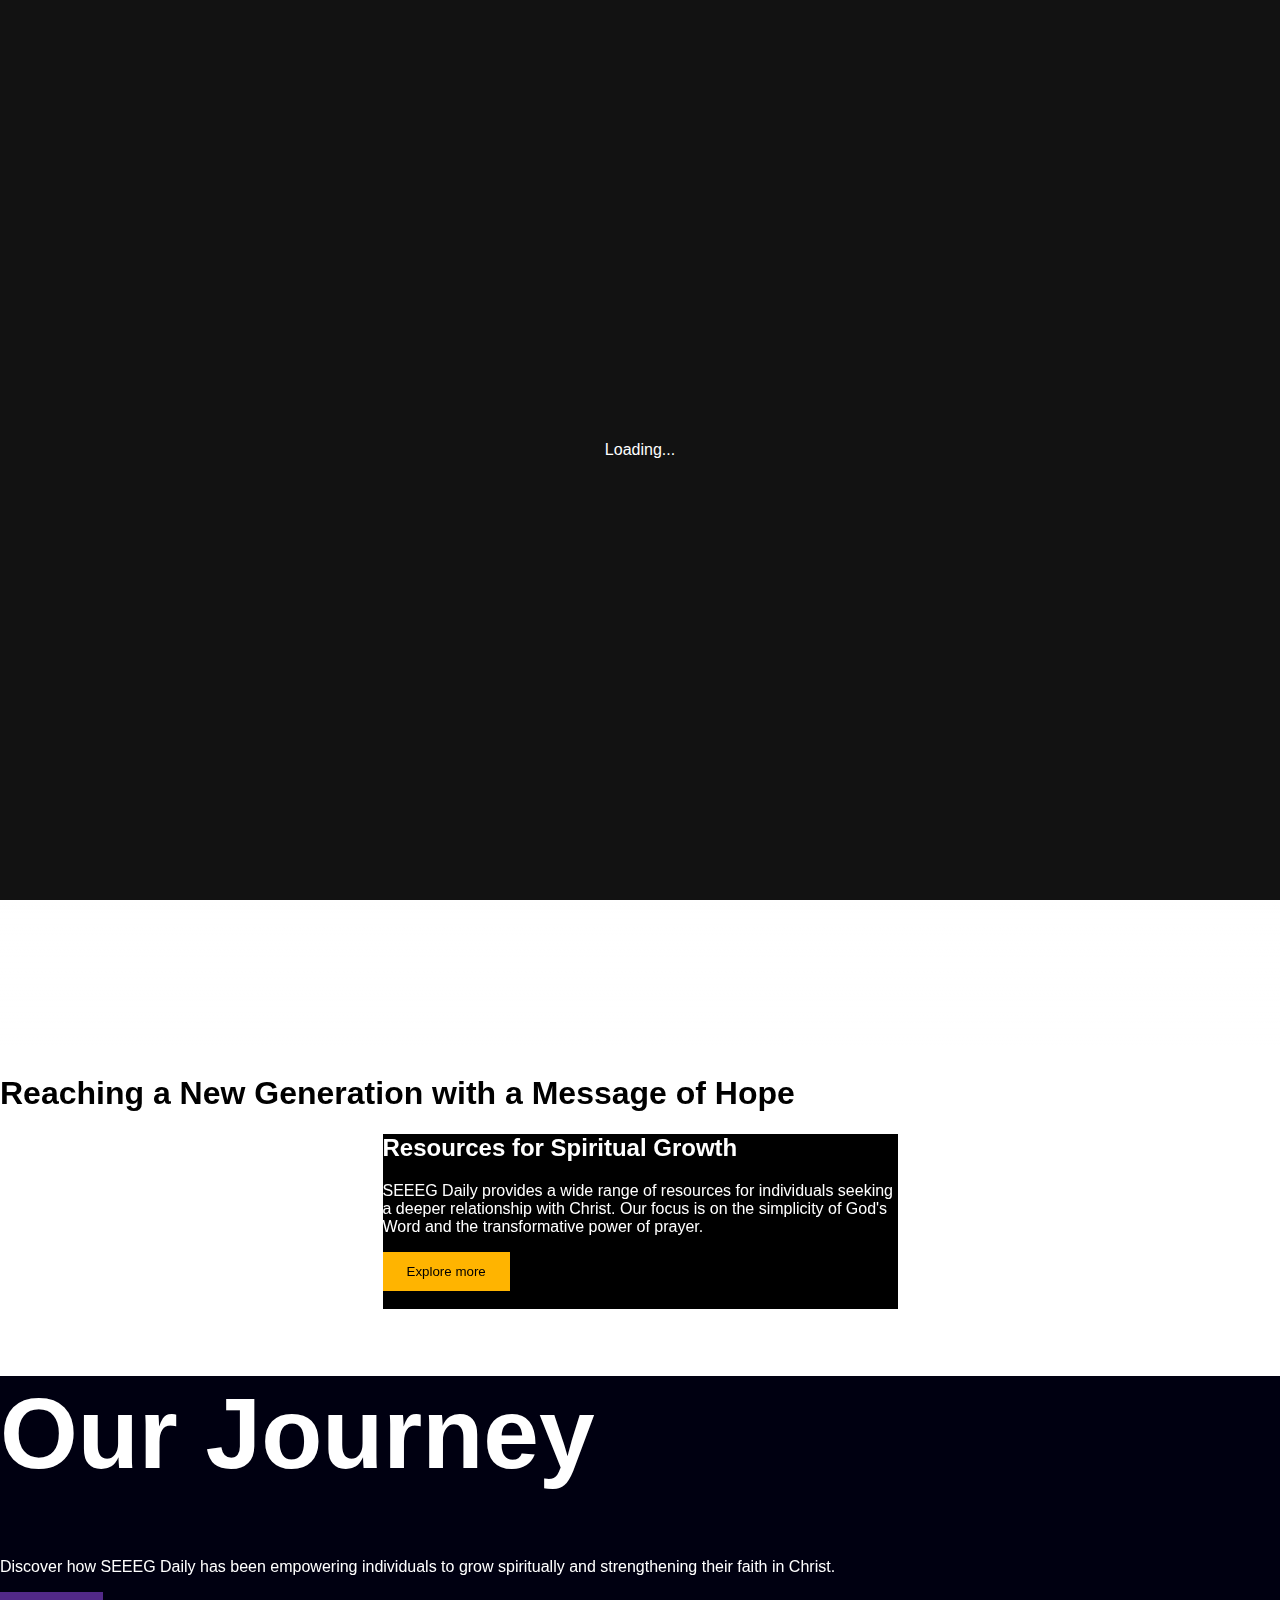
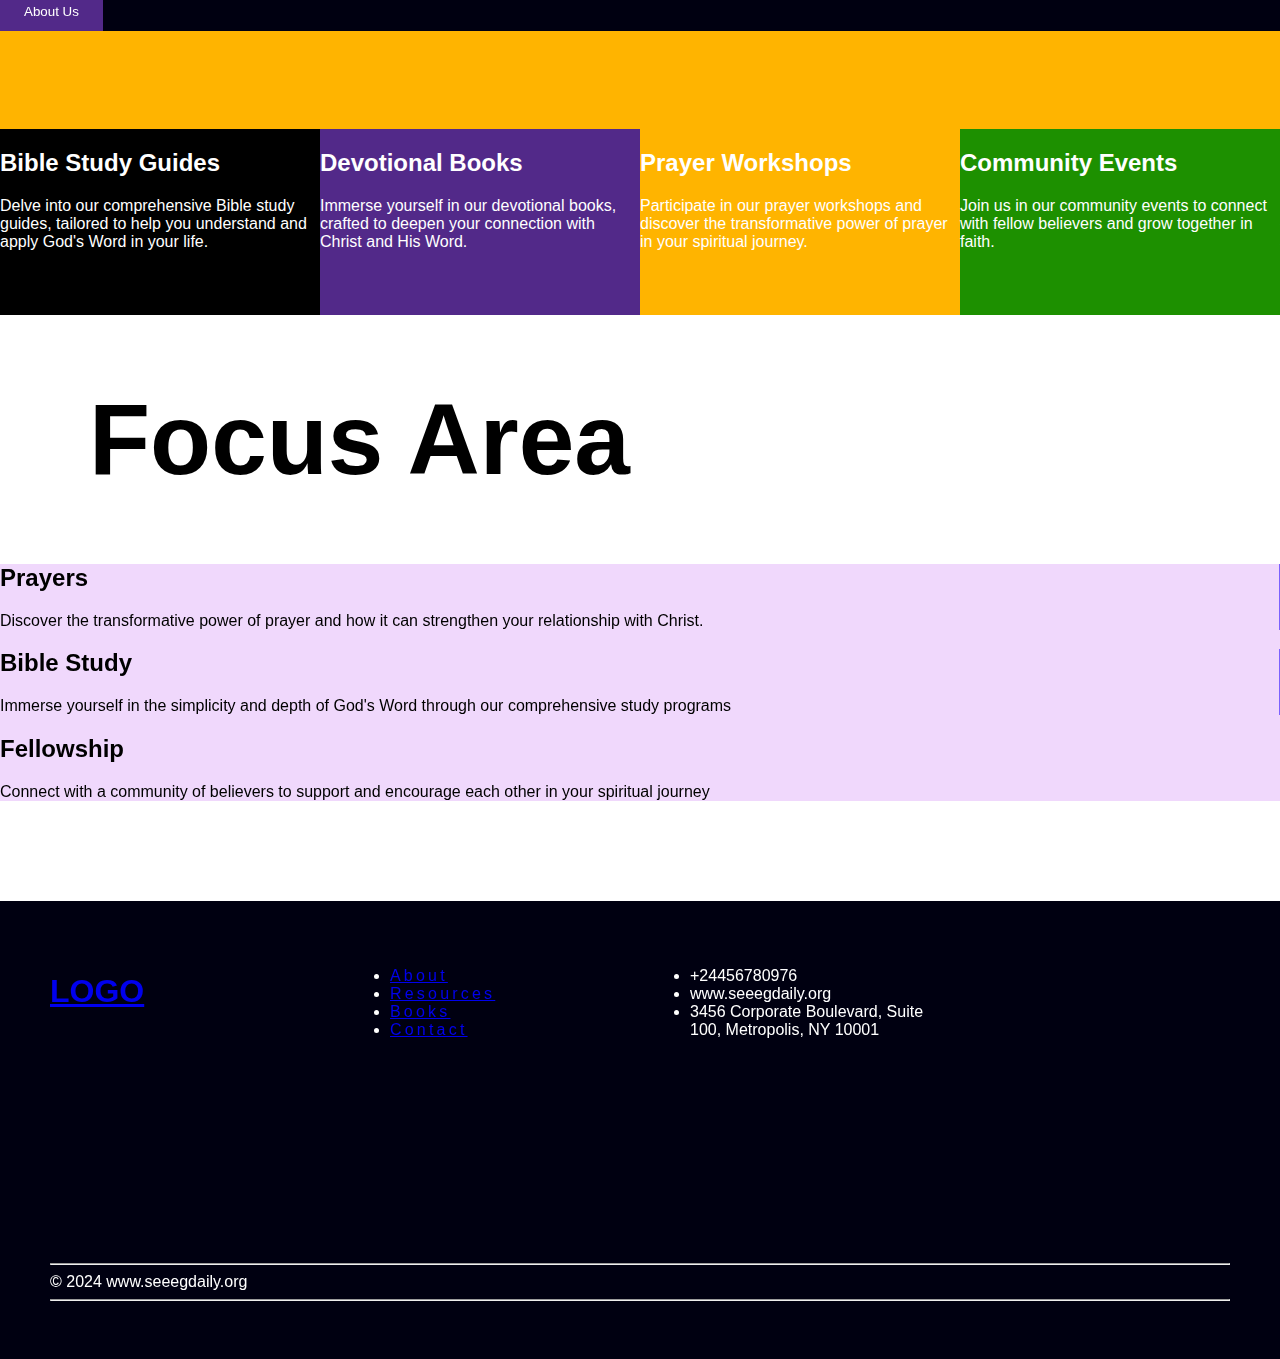
==== index.html @ 06de7dcd "first-commit" ====
<!doctype html>
<html class="no-js" lang="en">

<head>
  <title>Home</title>
  <!-- Required meta tags -->
  <meta charset="utf-8" />
  <meta name="viewport" content="width=device-width, initial-scale=1, shrink-to-fit=no" />
  <!-- fonts -->
  <link rel="preconnect" href="https://fonts.googleapis.com">
  <link rel="preconnect" href="https://fonts.gstatic.com" crossorigin>
  <link href="https://fonts.googleapis.com/css2?family=Work+Sans:ital,wght@0,100..900;1,100..900&display=swap"
    rel="stylesheet">

  <link rel="stylesheet" href="https://cdnjs.cloudflare.com/ajax/libs/font-awesome/6.7.1/css/all.min.css"
    integrity="sha512-5Hs3dF2AEPkpNAR7UiOHba+lRSJNeM2ECkwxUIxC1Q/FLycGTbNapWXB4tP889k5T5Ju8fs4b1P5z/iB4nMfSQ=="
    crossorigin="anonymous" referrerpolicy="no-referrer" />

  <!-- Bootstrap CSS v5.2.1 -->
  <link href="https://cdn.jsdelivr.net/npm/bootstrap@5.3.2/dist/css/bootstrap.min.css" rel="stylesheet"
    integrity="sha384-T3c6CoIi6uLrA9TneNEoa7RxnatzjcDSCmG1MXxSR1GAsXEV/Dwwykc2MPK8M2HN" crossorigin="anonymous" />

  <!--cdncss link-->
  <link rel="stylesheet" href="https://cdn.jsdelivr.net/npm/swiper@9/swiper-bundle.min.css" />
  <link rel="stylesheet" href="https://cdn.jsdelivr.net/npm/swiper@11/swiper-bundle.min.css" />
  <link rel="stylesheet" href="css/lightbox.min.css">
  <!--style sheet-->
  <link rel="stylesheet" href="css/style.css">
</head>

<body>
  <svg class="d-none">
    <symbol id="menu" viewBox="0 0 24 24">
      <path fill="black"
        d="M4 6a1 1 0 0 1 1-1h14a1 1 0 1 1 0 2H5a1 1 0 0 1-1-1m0 12a1 1 0 0 1 1-1h14a1 1 0 1 1 0 2H5a1 1 0 0 1-1-1m7-7a1 1 0 1 0 0 2h8a1 1 0 1 0 0-2z" />
    </symbol>
    <symbol id="facebook" viewBox="0 0 24 24">
      <path fill="currentColor"
        d="M15.12 5.32H17V2.14A26.11 26.11 0 0 0 14.26 2c-2.72 0-4.58 1.66-4.58 4.7v2.62H6.61v3.56h3.07V22h3.68v-9.12h3.06l.46-3.56h-3.52V7.05c0-1.05.28-1.73 1.76-1.73" />
    </symbol>
    <symbol id="twitter" viewBox="0 0 24 24">
      <path fill="currentColor"
        d="M22.991 3.95a1 1 0 0 0-1.51-.86a7.48 7.48 0 0 1-1.874.794a5.152 5.152 0 0 0-3.374-1.242a5.232 5.232 0 0 0-5.223 5.063a11.032 11.032 0 0 1-6.814-3.924a1.012 1.012 0 0 0-.857-.365a.999.999 0 0 0-.785.5a5.276 5.276 0 0 0-.242 4.769l-.002.001a1.041 1.041 0 0 0-.496.89a3.042 3.042 0 0 0 .027.439a5.185 5.185 0 0 0 1.568 3.312a.998.998 0 0 0-.066.77a5.204 5.204 0 0 0 2.362 2.922a7.465 7.465 0 0 1-3.59.448A1 1 0 0 0 1.45 19.3a12.942 12.942 0 0 0 7.01 2.061a12.788 12.788 0 0 0 12.465-9.363a12.822 12.822 0 0 0 .535-3.646l-.001-.2a5.77 5.77 0 0 0 1.532-4.202m-3.306 3.212a.995.995 0 0 0-.234.702c.01.165.009.331.009.488a10.824 10.824 0 0 1-.454 3.08a10.685 10.685 0 0 1-10.546 7.93a10.938 10.938 0 0 1-2.55-.301a9.48 9.48 0 0 0 2.942-1.564a1 1 0 0 0-.602-1.786a3.208 3.208 0 0 1-2.214-.935q.224-.042.445-.105a1 1 0 0 0-.08-1.943a3.198 3.198 0 0 1-2.25-1.726a5.3 5.3 0 0 0 .545.046a1.02 1.02 0 0 0 .984-.696a1 1 0 0 0-.4-1.137a3.196 3.196 0 0 1-1.425-2.673c0-.066.002-.133.006-.198a13.014 13.014 0 0 0 8.21 3.48a1.02 1.02 0 0 0 .817-.36a1 1 0 0 0 .206-.867a3.157 3.157 0 0 1-.087-.729a3.23 3.23 0 0 1 3.226-3.226a3.184 3.184 0 0 1 2.345 1.02a.993.993 0 0 0 .921.298a9.27 9.27 0 0 0 1.212-.322a6.681 6.681 0 0 1-1.026 1.524" />
    </symbol>
  </svg>
  <!-- PRELOADER -->
  <div id="preloader">
    <div id="loader" class="spinner spinner-border" role="status">
        <span class="sr-only">Loading...</span>
    </div>
</div>
  <main class="main-landing">
    <video id="background-video" autoplay loop muted>
      <source src="./video/video.mp4" type="video/mp4">
      <!-- Add fallback for browsers that don't support video -->
      Your browser does not support the video tag.
    </video>
    <header id="top" class="">
      <nav class="fixed-top">
        <div class="container-fluid">
          <button class="navbar-toggler border-0 d-lg-none d-block bg-white rounded-3 p-1" type="button" data-bs-toggle="offcanvas"
            data-bs-target="#offcanvasNavbar" aria-controls="offcanvasNavbar">
            <span class="navabar-toggler-icon">
              <svg class="text-primary menu" width="32" height="32">
                <use xlink:href="#menu"></use>
              </svg>
            </span>
          </button>
          <div class="offcanvas offcanvas-end text-white bg-black" tabindex="-1" id="offcanvasNavbar"
            aria-labelledby="offcanvasNavbarLabel">
            <div class="offcanvas-header">
              <button type="button" class="btn-close btn-close-white ms-3" data-bs-dismiss="offcanvas"
                aria-label="Close"></button>
            </div>
            <div class="offcanvas-body">
              <ul class="navbar-nav flex-grow-1 p-4">
                <li class="nav-item">
                  <a class="nav-link text-uppercase ls-4 text-white" aria-current="page" href="about.html">About
                  </a>
                </li>
                <li class="nav-item">
                  <a class="nav-link text-uppercase ls-4 text-white" aria-current="page" href="index.html">Resources
                  </a>
                </li>
                <li class="nav-item">
                  <a class="nav-link text-uppercase ls-4 text-white" aria-current="page" href="index.html">Books
                  </a>
                </li>
              </ul>
            </div>
          </div>
        </div>
        <div id="header" class="desktop-nav d-none d-lg-flex align-items-center justify-content-between p-3">
          <a href="">
            <h3 class="font-black">LOGO</h3>
          </a>
          <ul class="d-flex gap-5">
            <a href="about.html">
              <li class="font-bold">About</li>
            </a>
            <a href="resources.html">
              <li class="font-bold">Resources</li>
            </a>
            <a href="">
              <li class="font-bold">Books</li>
            </a>
          </ul>
        </div>
      </nav>
    </header>
    <section class="landing-section">
      <div class="text-center d-flex flex-column gap-lg-3 gap-1">
        <h1 class="font-bold text-white">SEEGS Daily's<br />Purpose</h1>
        <p class="font-regular">Fostering daily growth</p>
      </div>
    </section>
  </main>

  <section class="resources py-5">
    <div class="">
      <h1 class="font-bold fs-1 w-75 w-lg-50 mx-auto text-center py-5">Reaching a New Generation with a Message of Hope
      </h1>
    </div>
    <div class="p-5">
      <div>
        <h2>Resources for Spiritual Growth</h2>
        <p class="font-medium fs-5">SEEEG Daily provides a wide range of resources for individuals seeking a deeper
          relationship with Christ. Our focus is on the simplicity of God's Word and the transformative power of prayer.
        </p>
        <button class="font-bold">Explore more</button>
      </div>
      <img src="./images/plant.png" alt="" class="w-100">
    </div>
  </section>

  <section class="journey py-5">
    <div class="d-flex align-items-center flex-lg-row flex-column">
      <div class="flex-grow-1 d-flex flex-column gap-2 p-lg-5 p-3">
        <h1 class="font-black">Our Journey</h1>
        <p class="font-regular">Discover how SEEEG Daily has been empowering individuals to grow spiritually and strengthening their faith in Christ.</p>
        <button class="font-bold">About Us</button>
      </div>
      <div class="flex-grow-1">
        <img src="./images/our-journey.png" alt="" class="w-100">
      </div>
    </div>
  </section>

  <section class="py-5">
    <div class="py-5">
      <div class="swiper book-swiper">
        <div class="swiper-wrapper book-slider">
          <div class="book-card swiper-slide">
            <div class="py-4 px-4 text-center">
              <h2>Bible Study Guides</h2>
              <p class="font-regular">Delve into our comprehensive Bible study guides, tailored to help you understand
                and apply God's Word in your life.</p>
            </div>
            <img src="./images/bible-study-guide.png" alt="">
          </div>
          <div class="book-card swiper-slide">
            <div class="py-4 px-4 text-center">
              <h2>Devotional Books</h2>
              <p class="font-regular">Immerse yourself in our devotional books, crafted to deepen your connection with
                Christ and His Word.</p>
            </div>
            <img src="./images/devotional-books.png" alt="">
          </div>
          <div class="book-card swiper-slide">
            <div class="py-4 px-4 text-center">
              <h2>Prayer Workshops</h2>
              <p class="font-regular">Participate in our prayer workshops and discover the transformative power of
                prayer in your spiritual journey.</p>
            </div>
            <img src="./images/prayer-workshop.png" alt="">
          </div>
          <div class="book-card swiper-slide">
            <div class="py-4 px-4 text-center">
              <h2>Community Events</h2>
              <p class="font-regular">Join us in our community events to connect with fellow believers and grow together
                in faith.</p>
            </div>
            <img src="./images/community-events.png" alt="">
          </div>
          <div class="book-card swiper-slide">
            <div class="py-4 px-4 text-center">
              <h2>Bible Study Guides</h2>
              <p class="font-regular">Delve into our comprehensive Bible study guides, tailored to help you understand
                and apply God's Word in your life.</p>
            </div>
            <img src="./images/bible-study-guide.png" alt="">
          </div>
          <div class="book-card swiper-slide">
            <div class="py-4 px-4 text-center">
              <h2>Devotional Books</h2>
              <p class="font-regular">Immerse yourself in our devotional books, crafted to deepen your connection with
                Christ and His Word.</p>
            </div>
            <img src="./images/devotional-books.png" alt="">
          </div>
          <div class="book-card swiper-slide">
            <div class="py-4 px-4 text-center">
              <h2>Prayer Workshops</h2>
              <p class="font-regular">Participate in our prayer workshops and discover the transformative power of
                prayer in your spiritual journey.</p>
            </div>
            <img src="./images/prayer-workshop.png" alt="">
          </div>
          <div class="book-card swiper-slide">
            <div class="py-4 px-4 text-center">
              <h2>Community Events</h2>
              <p class="font-regular">Join us in our community events to connect with fellow believers and grow together
                in faith.</p>
            </div>
            <img src="./images/community-events.png" alt="">
          </div>
        </div>
      </div>
    </div>
  </section>

  <section class="focus-area">
    <h1 class="font-bold">Focus Area</h1>
    <div class="d-flex flex-lg-row flex-column align-items-center p-5">
      <div class="flex-grow-1 p-5">
        <h2 class="font-bold">Prayers</h2>
        <p class="lh-lg">Discover the transformative power of prayer and how it can strengthen your relationship with
          Christ.</p>
      </div>
      <div class="flex-grow-1 p-5">
        <h2>Bible Study</h2>
        <p class="lh-lg">Immerse yourself in the simplicity and depth of God's Word through our comprehensive study
          programs</p>
      </div>
      <div class="flex-grow-1 p-5">
        <h2>Fellowship</h2>
        <p class="lh-lg">Connect with a community of believers to support and encourage each other in your spiritual
          journey</p>
      </div>
    </div>
  </section>

  <footer>
    <div>
      <div>
        <a href="index.html">
          <h1 class="font-bold fs-4 text-white">LOGO</h1>
        </a>
      </div>
      <div>
        <ul class="navbar-nav flex-grow-1">
          <li class="nav-item">
            <a class="nav-link ls-4 text-white" aria-current="page" href="about.html">About
            </a>
          </li>
          <li class="nav-item">
            <a class="nav-link ls-4 text-white" aria-current="page" href="resources.html">Resources
            </a>
          </li>
          <li class="nav-item">
            <a class="nav-link ls-4 text-white" aria-current="page" href="index.html">Books
            </a>
          </li>
          <li class="nav-item">
            <a class="nav-link ls-4 text-white" aria-current="page" href="index.html">Contact
            </a>
          </li>
        </ul>
      </div>
      <div>
        <ul class="navbar-nav flex-grow-1 lh-lg">
          <li class="nav-item">
            +24456780976
          </li>
          <li class="nav-item">
            www.seeegdaily.org
          </li>
          <li class="nav-item">
            3456 Corporate Boulevard, Suite 100, Metropolis, NY 10001
          </li>
        </ul>
      </div>
      <div class="fs-2">
        <i class="fa-brands fa-youtube"></i>
        <i class="fa-brands fa-linkedin"></i>
        <i class="fa-brands fa-instagram"></i>
        <i class="fa-brands fa-square-facebook"></i>
        <i class="fa-brands fa-square-x-twitter"></i>
      </div>
    </div>
    <div class="d-flex align-items-center gap-4">
      <hr class="flex-grow-1" />
      <span class="">&copy; 2024 www.seeegdaily.org</span>
      <hr class="flex-grow-1" />
    </div>
  </footer>
  <!-- Bootstrap JavaScript Libraries -->
  <script src="js/jquery-1.11.0.min.js"></script> <!-- jquery file-->

  <script src="https://cdn.jsdelivr.net/npm/@popperjs/core@2.11.8/dist/umd/popper.min.js"
    integrity="sha384-I7E8VVD/ismYTF4hNIPjVp/Zjvgyol6VFvRkX/vR+Vc4jQkC+hVqc2pM8ODewa9r"
    crossorigin="anonymous"></script>

  <script src="https://cdn.jsdelivr.net/npm/bootstrap@5.3.2/dist/js/bootstrap.min.js"
    integrity="sha384-BBtl+eGJRgqQAUMxJ7pMwbEyER4l1g+O15P+16Ep7Q9Q+zqX6gSbd85u4mG4QzX+"
    crossorigin="anonymous"></script>

  <script src="https://cdn.jsdelivr.net/npm/swiper/swiper-bundle.min.js"></script> <!--cdn link-->
  <script src="https://cdn.jsdelivr.net/npm/swiper@11/swiper-bundle.min.js"></script>
  <script src="js/plugins.js"></script>
  <script type="text/javascript" src="js/lightbox.min.js"></script>
  <script src="https://unpkg.com/isotope-layout@3/dist/isotope.pkgd.min.js"></script>  
  <script src="js/script.js"></script>
</body>

</html>
---- css/style.css ----
/* fonts family */
@font-face {
    font-family: 'Regular';
    src: url('../font/Cygre-Regular-BF63eeebf4df0b6.ttf') format('truetype');
}

@font-face {
    font-family: 'Medium';
    src: url('../font/Cygre-Medium-BF63eeebf75cc00.ttf') format('truetype');
}

@font-face {
    font-family: 'Bold';
    src: url('../font/Cygre-Bold-BF63eeebf566546.ttf') format('truetype');
}

@font-face {
    font-family: 'ExtraBold';
    src: url('../font/Cygre-ExtraBold-BF63eeebf4aa137.ttf') format('truetype');
}

@font-face {
    font-family: 'Black';
    src: url('../font/Cygre-Black-BF63eeebf3942b2.ttf') format('truetype');
}

:root {
    --body-font: "Regular", sans-serif;
    --bs-btn-font-family: "Regular", sans-serif;
}

body {
    margin: 0;
}

/* fonts color */

:root {
    --bs-blue: #4BA1A7;
    --bs-red: #F0756C;
    --bs-orange: #F5E9E9;
    --bs-yellow: #EFEAEA;
    --bs-green: #F5F8F1;
    --bs-teal: #EFE8EF;
    --bs-cyan: #F3F3F3;
    --bs-black: #111111;
    --bs-white: #FFFFFF;
    --bs-gray: #777777;
    --bs-btnyellow: #FFB400;

    --bs-link-color: #111111;
    --bs-link-color-rgb: 17, 17, 17;
    --bs-link-hover-color: #F0756C;
    --bs-link-hover-color-rgb: 240, 117, 108;

    --bs-primary: #F0756C;
    --bs-primary-rgb: 240, 117, 108;
    --bs-body-color: #111111;
    --bs-info: #C3C3C3;
    --bs-light-text-emphasis: #c3c3c3;

    --swiper-pagination-color: #F0756C;
}

body,
body [data-bs-theme=light] {
    --bs-blue: #4BA1A7;
    --bs-red: #F0756C;
    --bs-orange: #F5E9E9;
    --bs-yellow: #EFEAEA;
    --bs-green: #F5F8F1;
    --bs-teal: #EFE8EF;
    --bs-cyan: #F3F3F3;
    --bs-black: #111111;
    --bs-white: #FFFFFF;
    --bs-gray: #777777;
    --bs-info: #C3C3C3;
}

.btn-primary {
    --bs-btn-color: var(--bs-black);
    --bs-btn-bg: var(--bs-orange);
    --bs-btn-border-color: var(--bs-orange);
    --bs-btn-hover-color: #fff;
    --bs-btn-hover-bg: var(--bs-black);
    --bs-btn-hover-border-color: var(--bs-black);
    --bs-btn-focus-shadow-rgb: 49, 132, 253;
    --bs-btn-active-bg: var(--bs-black);
}

.pagination {
    --bs-pagination-padding-x: 0.75rem;
    --bs-pagination-padding-y: 0.375rem;
    --bs-pagination-font-size: 1rem;
    --bs-pagination-color: var(--bs-link-color);
    --bs-pagination-bg: var(--bs-body-bg);
    --bs-pagination-border-width: var(--bs-border-width);
    --bs-pagination-border-color: var(--bs-border-color);
    --bs-pagination-border-radius: var(--bs-border-radius);
    --bs-pagination-hover-color: var(--bs-link-hover-color);
    --bs-pagination-hover-bg: var(--bs-black);
    --bs-pagination-hover-border-color: var(--bs-border-color);
    --bs-pagination-focus-color: var(--bs-link-hover-color);
    --bs-pagination-focus-bg: var(--bs-secondary-bg);
    --bs-pagination-focus-box-shadow: 0 0 0 0.25rem rgba(13, 110, 253, 0.25);
    --bs-pagination-active-color: var(--bs-black);
    --bs-pagination-active-bg: #F5E9E9;
    --bs-pagination-active-border-color: #F5E9E9;
    --bs-pagination-disabled-color: var(--bs-secondary-color);
    --bs-pagination-disabled-bg: var(--bs-secondary-bg);
    --bs-pagination-disabled-border-color: var(--bs-border-color);
    display: flex;
    padding-left: 0;
    list-style: none;
}

.bg-gray {
    background-color: var(--bs-gray) !important;
}

.bg-yellow {
    background-color: var(--bs-yellow) !important;
}

.bg-green {
    background-color: var(--bs-green) !important;
}

.bg-teal {
    background-color: var(--bs-teal) !important;
}

.navbar-nav a.nav-link:hover {
    color: var(--bs-primary) !important;
}

body {
    font-family: var(--body-font);
}

/* font size */
h2,
h3,
h4,
h5,
h6 {
    font-weight: 700;
}

.display-1 {
    font-size: calc(4.375rem + 4.5vw);
    font-weight: 900;
    font-family: var(--body-font);
    line-height: 80%;
}

.display-2,
.display-3,
.display-4,
.display-5 {
    font-weight: 700;
}

.p-6 {
    padding: 4rem !important;
}

/* navbar */
.navbar svg {
    color: #111111;
}

/* banner color */

.banner {
    color: var(--bs-black);
}

/* line height */

p.a {
    line-height: 10%;
}

.lh-small {
    line-height: 80%;
}

.ls-4 {
    letter-spacing: 0.2rem;
}

/* masonry */
.btn.is-checked {
    color: var(--bs-btn-hover-color);
    background-color: var(--bs-btn-hover-bg);
    border-color: var(--bs-btn-hover-border-color);
}

/* paragraph color */
.postf {
    color: var(--bs-gray);
}

.postg {
    color: var(--bs-info);
}

/* width of container */

@media (min-width: 1200px) {

    .container,
    .container-lg,
    .container-md,
    .container-sm,
    .container-xl {
        max-width: 1460px;
    }
}

/* testimonial */

.book-card {
    color: var(--bs-white);
}




/* 3.5 FAQs
/*----------------------------------------------*/
.accordion-item {
    background: var(--bs-yellow);
}

h5 button.accordion-button {
    font-family: var(--body-font);
    background: var(--bs-yellow);
}

.accordion-button:focus {
    border: none;
    outline: 0;
    box-shadow: none;
}

.accordion-button:not(.collapsed) {
    background: none;
    box-shadow: none;
}

.accordion-button::after {
    background-image: url("data:image/svg+xml,%3Csvg xmlns='http://www.w3.org/2000/svg' width='1em' height='1em' viewBox='0 0 24 24'%3E%3Cpath fill='black' d='m12 13.171l4.95-4.95l1.414 1.415L12 16L5.636 9.636L7.05 8.222z'/%3E%3C/svg%3E");
}

.accordion-button:not(.collapsed)::after {
    background-image: url("data:image/svg+xml,%3Csvg xmlns='http://www.w3.org/2000/svg' width='1em' height='1em' viewBox='0 0 24 24'%3E%3Cpath fill='black' d='m12 13.171l4.95-4.95l1.414 1.415L12 16L5.636 9.636L7.05 8.222z'/%3E%3C/svg%3E");
    transform: rotate(180deg);
}

.page-link {
    color: var(--bs-black);
}

.page-link:hover {
    z-index: 2;
    color: var(--bs-pagination-hover-color);
    background-color: var(--bs-pagination-hover-bg);
    border-color: var(--bs-pagination-hover-border-color);
}

.active>.page-link,
.page-link.active {
    z-index: 3;
    color: var(--bs-pagination-active-color);
    background-color: var(--bs-pagination-active-bg);
    border-color: var(--bs-pagination-active-border-color);
}

.font-regular {
    font-family: 'Regular', sans-serif;
}

.font-medium {
    font-family: 'Medium', sans-serif;
}

.font-bold {
    font-family: 'Bold', sans-serif;
}

.font-black {
    font-family: 'black', sans-serif;
}

main {
    z-index: 1000;
}

header {
    position: fixed;
    top: 0;
    width: 100%;
    z-index: 1000;
}

.swiper {
    position: relative;
    z-index: -1000;
}

#header {
    z-index: 999999999999999999999999;
    background: rgba(255, 255, 255, 0.2);
    backdrop-filter: blur(10px);
    -webkit-backdrop-filter: blur(10px);
    /* box-shadow: 0 2px 4px rgba(0, 0, 0, 0.1); */
    z-index: 1000;
}

#header a {
    color: white;
    text-decoration: none;
    transition: all 300ms ease-in-out;
    text-shadow: 2px 2px 5px rgba(0, 0, 0, 0.3);
}

.scrolled ul a {
    color: black !important;
}

.desktop-nav ul {
    list-style: none;
}

.desktop-nav ul a {
    text-decoration: none;
}

.desktop-nav ul a li.active,
.resources-navbar ul a li.active {
    color: var(--bs-btnyellow);
}

.main-landing {
    min-height: 100vh;
    display: flex;
    justify-content: center;
    align-items: center;
    position: relative;
    z-index: 1;
}

#background-video {
    position: absolute;
    top: 0;
    left: 0;
    width: 100%;
    height: 100%;
    object-fit: cover;
    z-index: -1; 
}

.main-landing::after {
    content: '';
    position: absolute;
    inset: 0;
    background: linear-gradient(to top, rgb(255, 255, 255) 1%, rgba(255, 255, 255, 0) 90%);
    z-index: -1;
}

.landing-section h1 {
    font-size: 105.04px;
    line-height: 87.34px;
}

.landing-section p {
    font-size: 29.36px;
    line-height: 36.28px;
    color: #FFB400;
}

section.resources>div:last-child {
    width: 515px;
    margin: 0 auto;
    color: white;
    background-color: black;
}

section.resources button {
    border: none;
    padding: 12px 24px;
    background-color: var(--bs-btnyellow);
}

section.journey h1 {
    font-size: 100px;
}

section.journey>div {
    color: white;
    background-color: #000011;

}

section.journey>div>div:last-child {
    padding-top: 80px;
    background-color: var(--bs-btnyellow);
}

section.journey button {
    border: none;
    color: white;
    background-color: #522989;
    padding: 12px 24px;
    width: fit-content;
}

.book-slider p {
    width: 320px;
    margin: 0 auto;
    height: 100px;
}

.book-slider>div {
    width: fit-content;
}

.book-slider>div:first-child,
.book-slider>div:nth-child(5) {
    background-color: black;
}

.book-slider>div:nth-child(2),
.book-slider>div:nth-child(6) {
    background-color: #522989;
}

.book-slider>div:nth-child(3),
.book-slider>div:nth-child(7) {
    background-color: var(--bs-btnyellow);
}

.book-slider>div:nth-child(4),
.book-slider>div:nth-child(8) {
    background-color: #1D9000;
}

section.focus-area {
    margin-bottom: 100px;
}

section.focus-area h1 {
    font-size: 100px;
    padding-left: 89px;
}

section.focus-area>div {
    background-color: #F0D8FC;
}

section.focus-area>div>div {
    border-right: 1px solid #7B61FF;
}

section.focus-area>div>div:last-child {
    border: none;
}

/* ABOUT PAGE */

section.mission-vision {
    padding: 200px 50px;
}

section.mission-vision h1 {
    font-size: 100px;
    line-height: 100px;
}

section.mission-vision p {
    font-size: 30px;
    line-height: 63.42px;
    color: #000011;
}

section.subscribe {
    position: relative;
    padding: 500px 50px 100px 50px;
    background-color: var(--bs-btnyellow);
}

section.subscribe>div:first-child {
    position: absolute;
    top: -100px;
    left: 50%;
    transform: translateX(-50%);
    background-color: black;
    width: 80%;
    height: 500px;
}

section.subscribe>div:last-child h1 {
    font-size: 100px;
    line-height: 100px;
    color: #010122;
}

section.subscribe>div:last-child p {
    font-size: 30px;
    line-height: 112px;
}

section.subscribe>div:last-child button {
    border: none;
    color: white;
    background-color: #522989;
    padding: 12px 24px;
    width: fit-content;
}


/* RESOURCE PAGE */
.main-landing-resources {
    color: white;
    background-color: #000011;
    min-height: 100vh;
    display: flex;
    justify-content: center;
    padding: 100px 0;
}

.resources-navbar a {
    text-decoration: none;
    color: white;
}

.resources-navbar {
    background-color: #000011;
}

.resources-navbar ul {
    list-style: none;
}

.resources-navbar ul a {
    text-decoration: none;
    color: white;
}

.main-landing-resources section h1 {
    font-size: 100px;
    line-height: 100px;
}

section.about {
    padding: 100px 150px;
}

section.about>div h1 {
    font-size: 91.03px;
    line-height: 91.03px;
}

section.about>div p {
    font-size: 30px;
    line-height: 57.73px;
}

section.about>div button {
    border: none;
    color: white;
    background-color: #522989;
    padding: 12px 24px;
    width: fit-content;
}

section.author>div>div:last-child h1 {
    font-size: 100px;
    line-height: 100px;
}

section.author>div>div:last-child>div p {
    color: var(--bs-btnyellow);
    font-size: 35px;
    line-height: 35px;
}

section.author>div>div:last-child>p:nth-child(2) {
    font-size: 43.66px;
    line-height: 43.66px;
}

section.author>div>div:last-child>p:nth-child(3) {
    font-size: 28px;
    line-height: 42.28px;
}

/* FOOTER */

footer {
    display: flex;
    flex-direction: column;
    gap: 200px;
    padding: 50px;
    color: white;
    background-color: #000011;
}

footer>div:first-child {
    display: grid;
    gap: 20px;
    grid-template-columns: repeat(auto-fit, minmax(250px, 1fr));
}

ul.footer-nav li.active {
    color: var(--bs-btnyellow) !important;
}

/* PRELOADER */

#preloader {
    position: fixed;
    inset: 0;
    z-index: 999999999999999999;
    background: #121212;
    display: flex;
    justify-content: center;
    align-items: center;
    color: white;
}

.ss-loaded {
    display: block;
}

/* Hide scrolling while loading */
.ss-preload {
    /* overflow: hidden; */
}

/* Allow scrolling once loaded */
.ss-loaded {
    overflow: auto;
}

@media only screen and (max-width: 900px) {

    .landing-section h1 {
        font-size: 50.04px;
        line-height: 50px;
    }

    section.resources>div:last-child {
        width: 90%;
    }

    section.journey h1 {
        font-size: 50px;
    }

    section.focus-area h1 {
        font-size: 50px;
        padding-left: 49px;
    }

    section.focus-area>div>div {
        border-right: none;
        border-bottom: 1px solid #7B61FF;
    }

    section.focus-area>div>div:last-child {
        border: none;
    }

    section.mission-vision {
        padding: 100px 25px;
    }

    section.mission-vision h1 {
        font-size: 50px;
    }

    section.mission-vision p {
        font-size: 15px;
        line-height: 33.42px;
    }

    section.subscribe {
        position: relative;
        padding: 500px 25px 100px 25px;
        background-color: var(--bs-btnyellow);
    }

    section.subscribe>div:last-child h1 {
        font-size: 50px;
        line-height: 50px;
        color: #010122;
    }

    section.subscribe>div:last-child p {
        font-size: 15px;
        line-height: 50px;
    }

    .main-landing-resources section h1 {
        font-size: 50px;
        line-height: 50px;
    }

    section.about {
        padding: 50px 10px;
    }

    section.about>div h1 {
        font-size: 40px;
        line-height: 40px;
    }

    section.about>div p {
        font-size: 20px;
        line-height: 30px;
    }


    section.author>div>div:last-child h1 {
        font-size: 100px;
        line-height: 100px;
    }

    section.author>div>div:last-child>div p {
        color: var(--bs-btnyellow);
        font-size: 35px;
        line-height: 35px;
    }

    section.author>div>div:last-child h1 {
        font-size: 50px;
        line-height: 50px;
    }

    section.author>div>div:last-child>div p {
        color: var(--bs-btnyellow);
        font-size: 25px;
        line-height: 25px;
    }

    section.author>div>div:last-child>p:nth-child(2) {
        font-size: 20px;
        line-height: 20px;
    }

    section.author>div>div:last-child>p:nth-child(3) {
        font-size: 20px;
        line-height: 30px;
    }
}
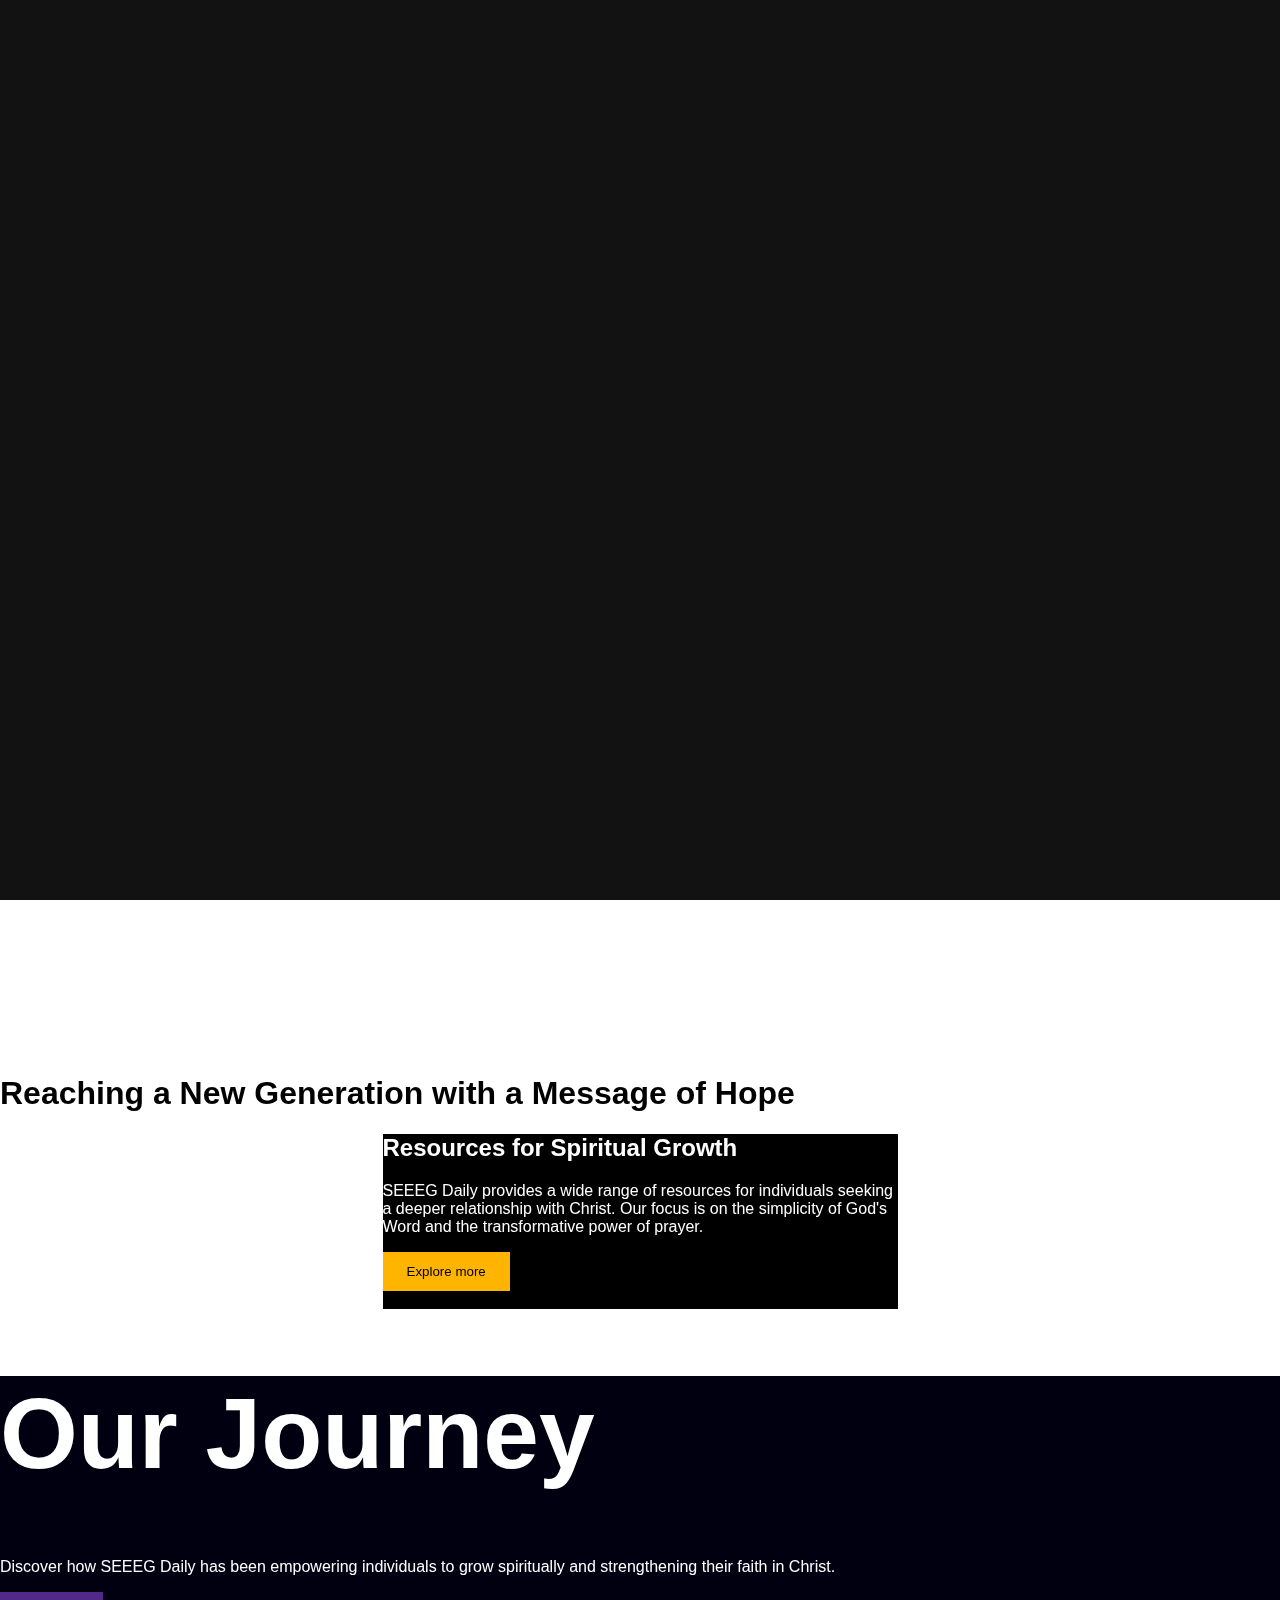
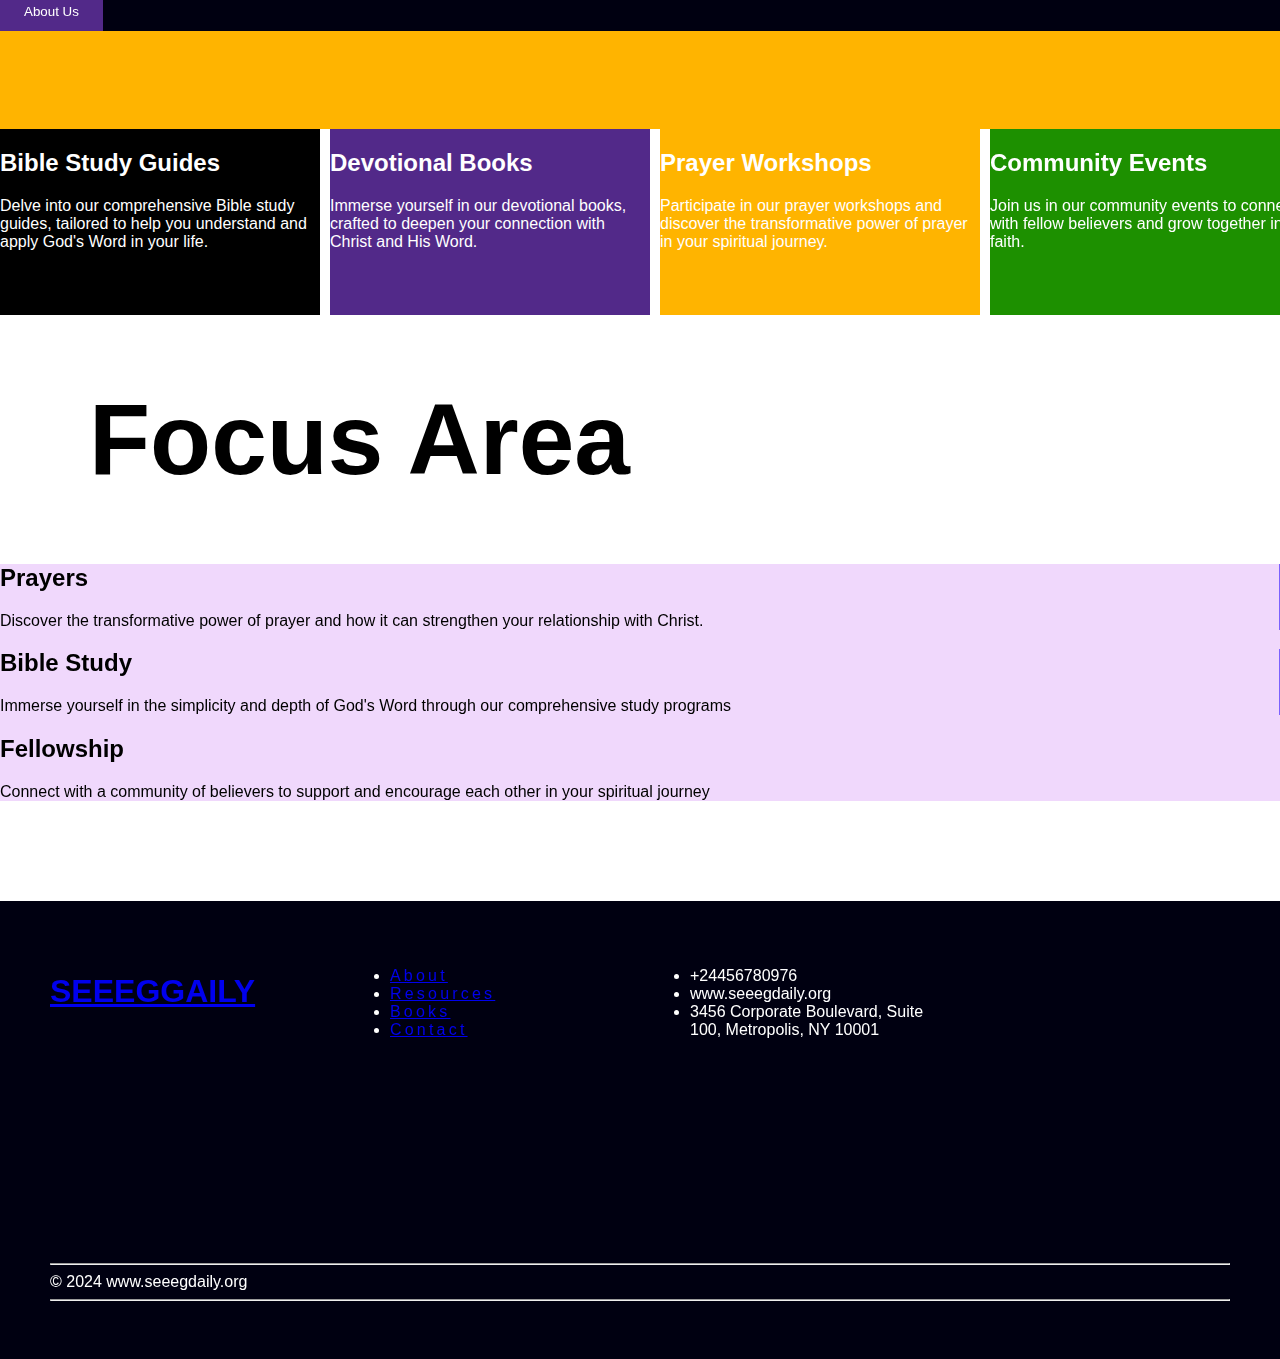
==== commit 50c47d1d: "first-commit" ====
--- a/index.html
+++ b/index.html
@@ -92,9 +92,12 @@
         </div>
         <div id="header" class="desktop-nav d-none d-lg-flex align-items-center justify-content-between p-3">
           <a href="">
-            <h3 class="font-black">LOGO</h3>
+            <h3 class="font-black">SEEEGGAILY</h3>
           </a>
           <ul class="d-flex gap-5">
+            <a href="index.html">
+              <li class="font-bold">Home</li>
+            </a>
             <a href="about.html">
               <li class="font-bold">About</li>
             </a>
@@ -221,18 +224,18 @@
 
   <section class="focus-area">
     <h1 class="font-bold">Focus Area</h1>
-    <div class="d-flex flex-lg-row flex-column align-items-center p-5">
-      <div class="flex-grow-1 p-5">
+    <div class="d-flex flex-lg-row flex-column align-items-center p-4 p-lg-5">
+      <div class="flex-grow-1 p-3 p-lg-5">
         <h2 class="font-bold">Prayers</h2>
         <p class="lh-lg">Discover the transformative power of prayer and how it can strengthen your relationship with
           Christ.</p>
       </div>
-      <div class="flex-grow-1 p-5">
+      <div class="flex-grow-1 p-3 p-lg-5">
         <h2>Bible Study</h2>
         <p class="lh-lg">Immerse yourself in the simplicity and depth of God's Word through our comprehensive study
           programs</p>
       </div>
-      <div class="flex-grow-1 p-5">
+      <div class="flex-grow-1 p-3 p-lg-5">
         <h2>Fellowship</h2>
         <p class="lh-lg">Connect with a community of believers to support and encourage each other in your spiritual
           journey</p>
@@ -244,7 +247,7 @@
     <div>
       <div>
         <a href="index.html">
-          <h1 class="font-bold fs-4 text-white">LOGO</h1>
+          <h1 class="font-bold fs-4 text-white">SEEEGGAILY</h1>
         </a>
       </div>
       <div>
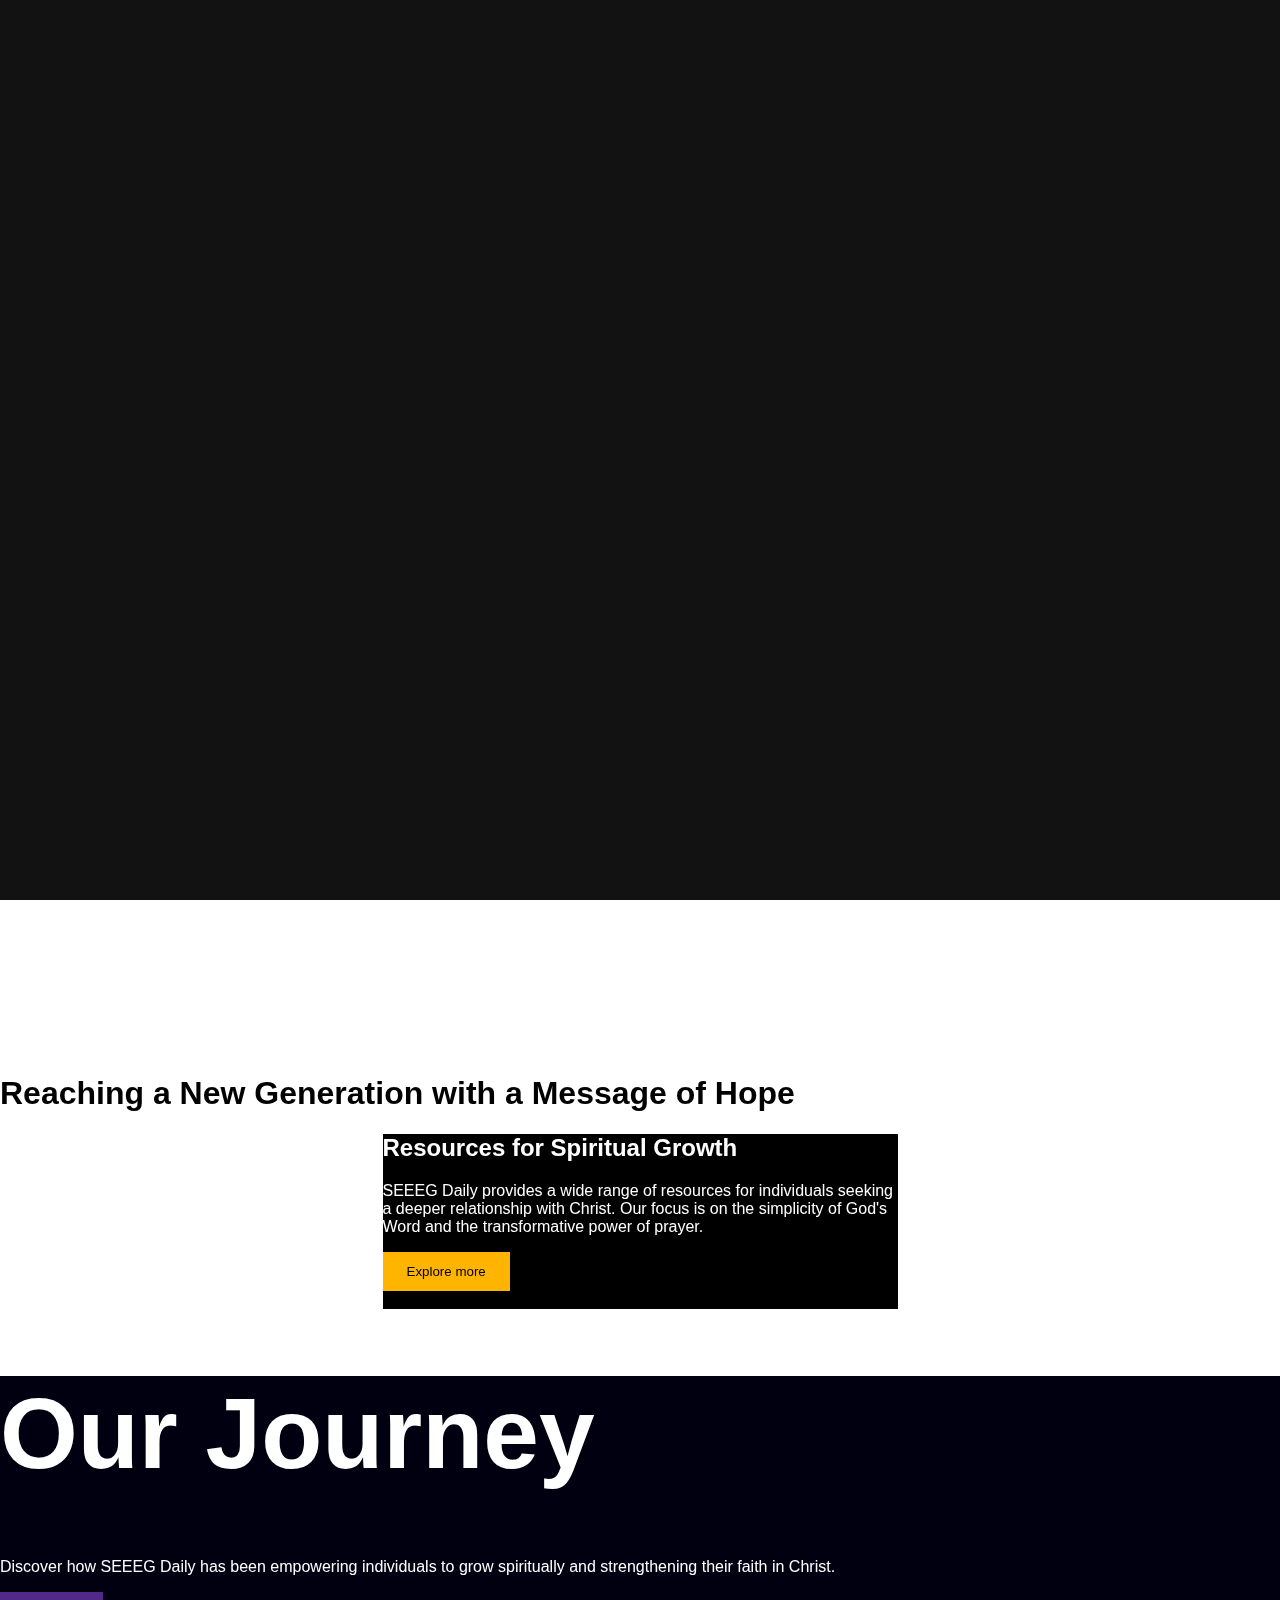
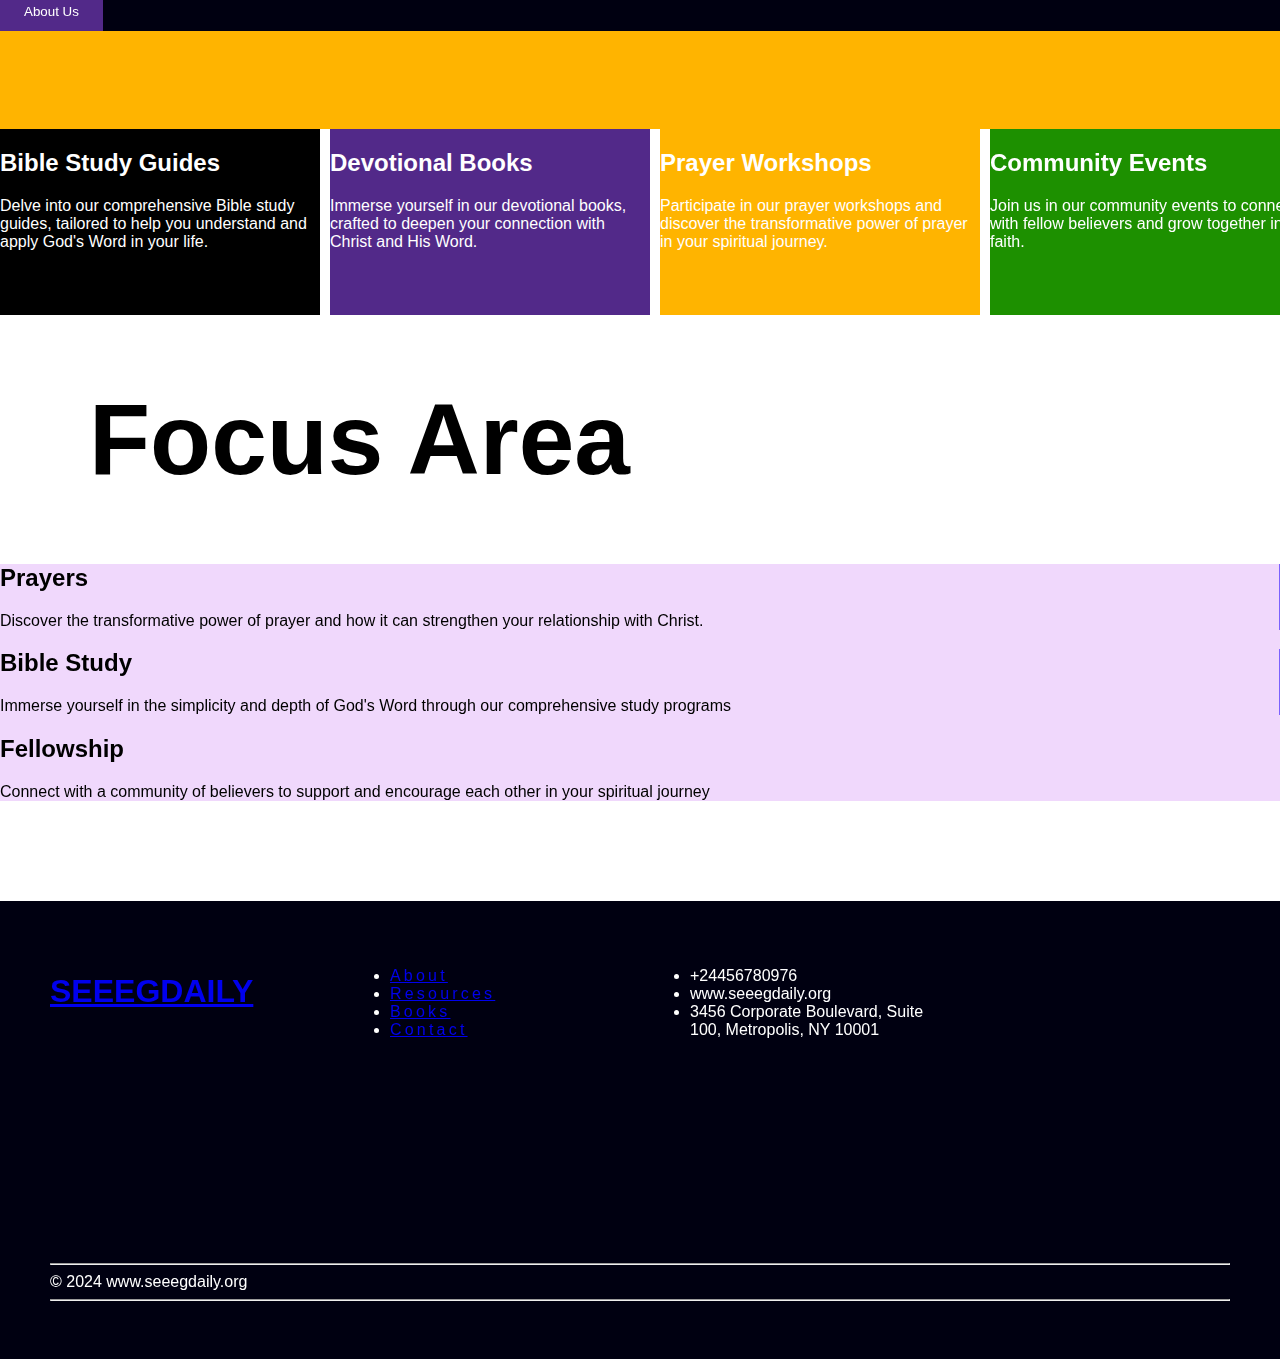
==== commit b45d2571: "first-commit" ====
--- a/index.html
+++ b/index.html
@@ -92,7 +92,7 @@
         </div>
         <div id="header" class="desktop-nav d-none d-lg-flex align-items-center justify-content-between p-3">
           <a href="">
-            <h3 class="font-black">SEEEGGAILY</h3>
+            <h3 class="font-black">SEEEGDAILY</h3>
           </a>
           <ul class="d-flex gap-5">
             <a href="index.html">
@@ -247,7 +247,7 @@
     <div>
       <div>
         <a href="index.html">
-          <h1 class="font-bold fs-4 text-white">SEEEGGAILY</h1>
+          <h1 class="font-bold fs-4 text-white">SEEEGDAILY</h1>
         </a>
       </div>
       <div>
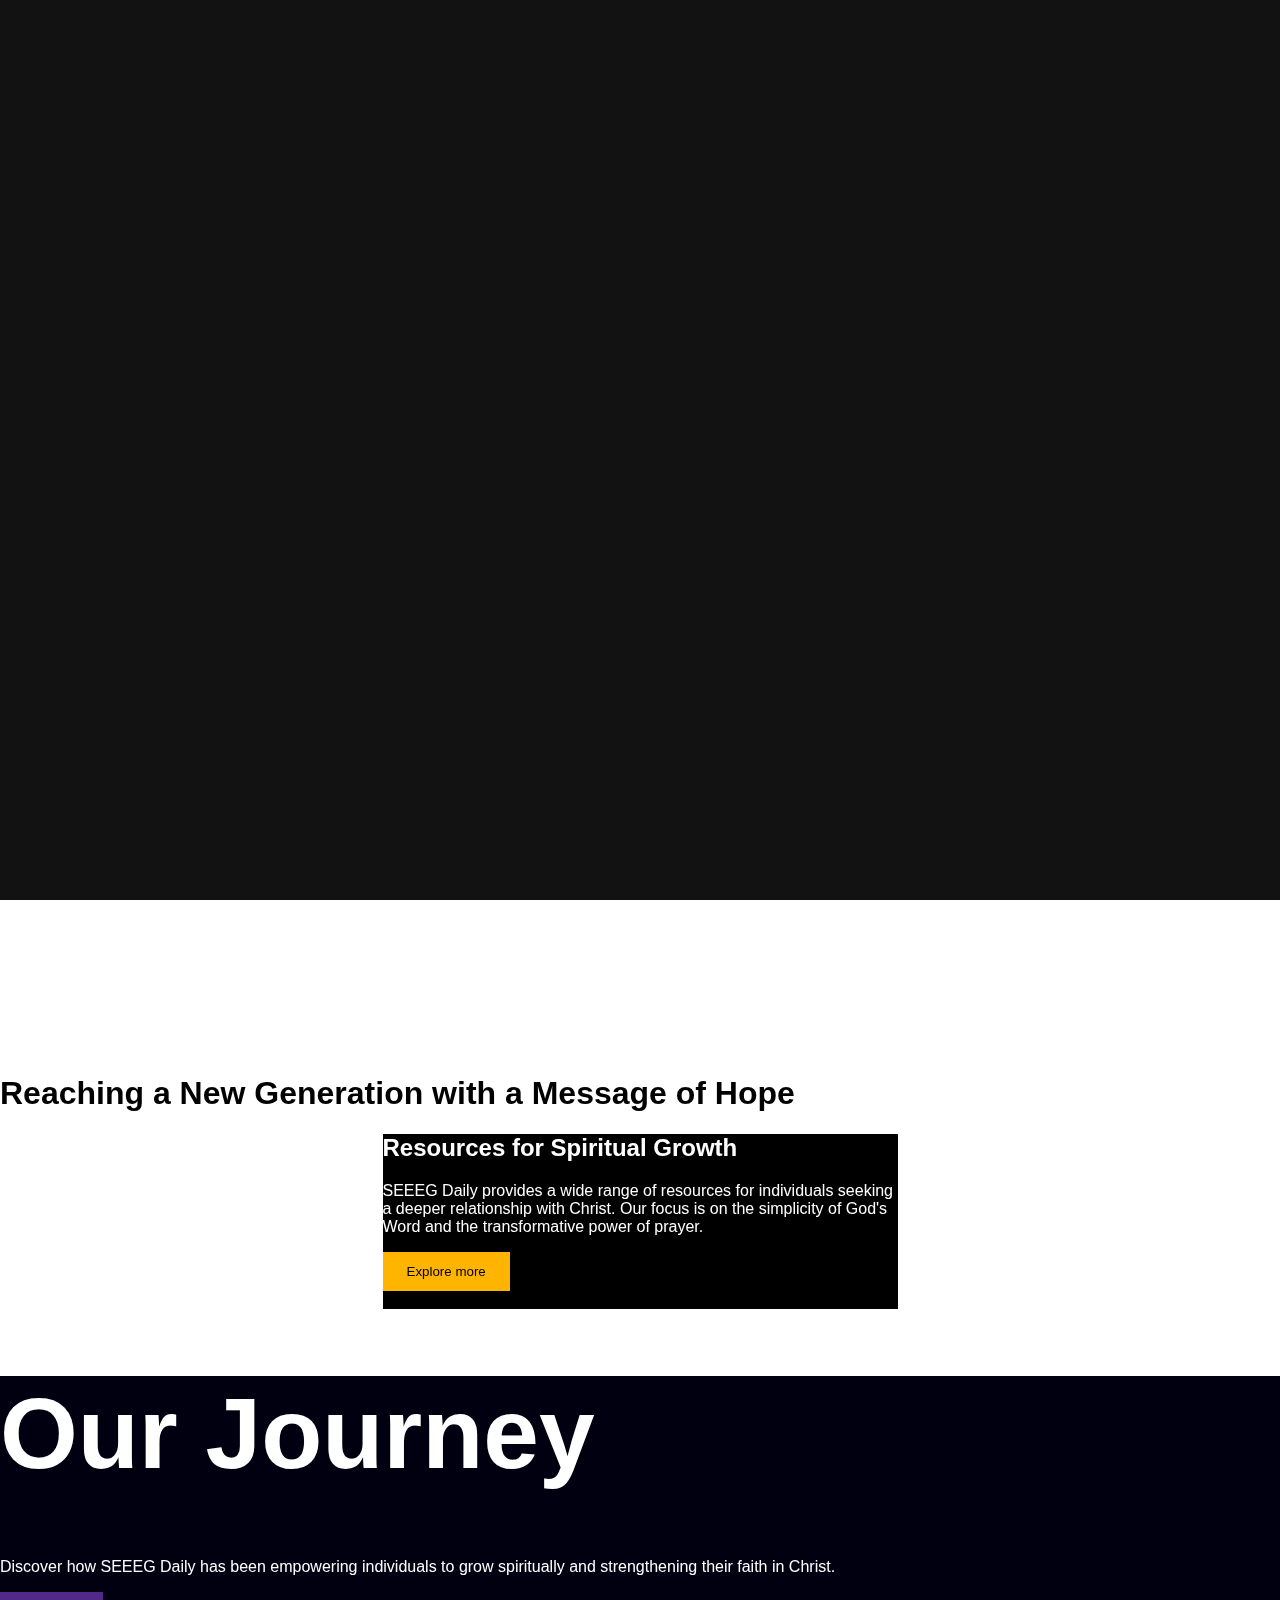
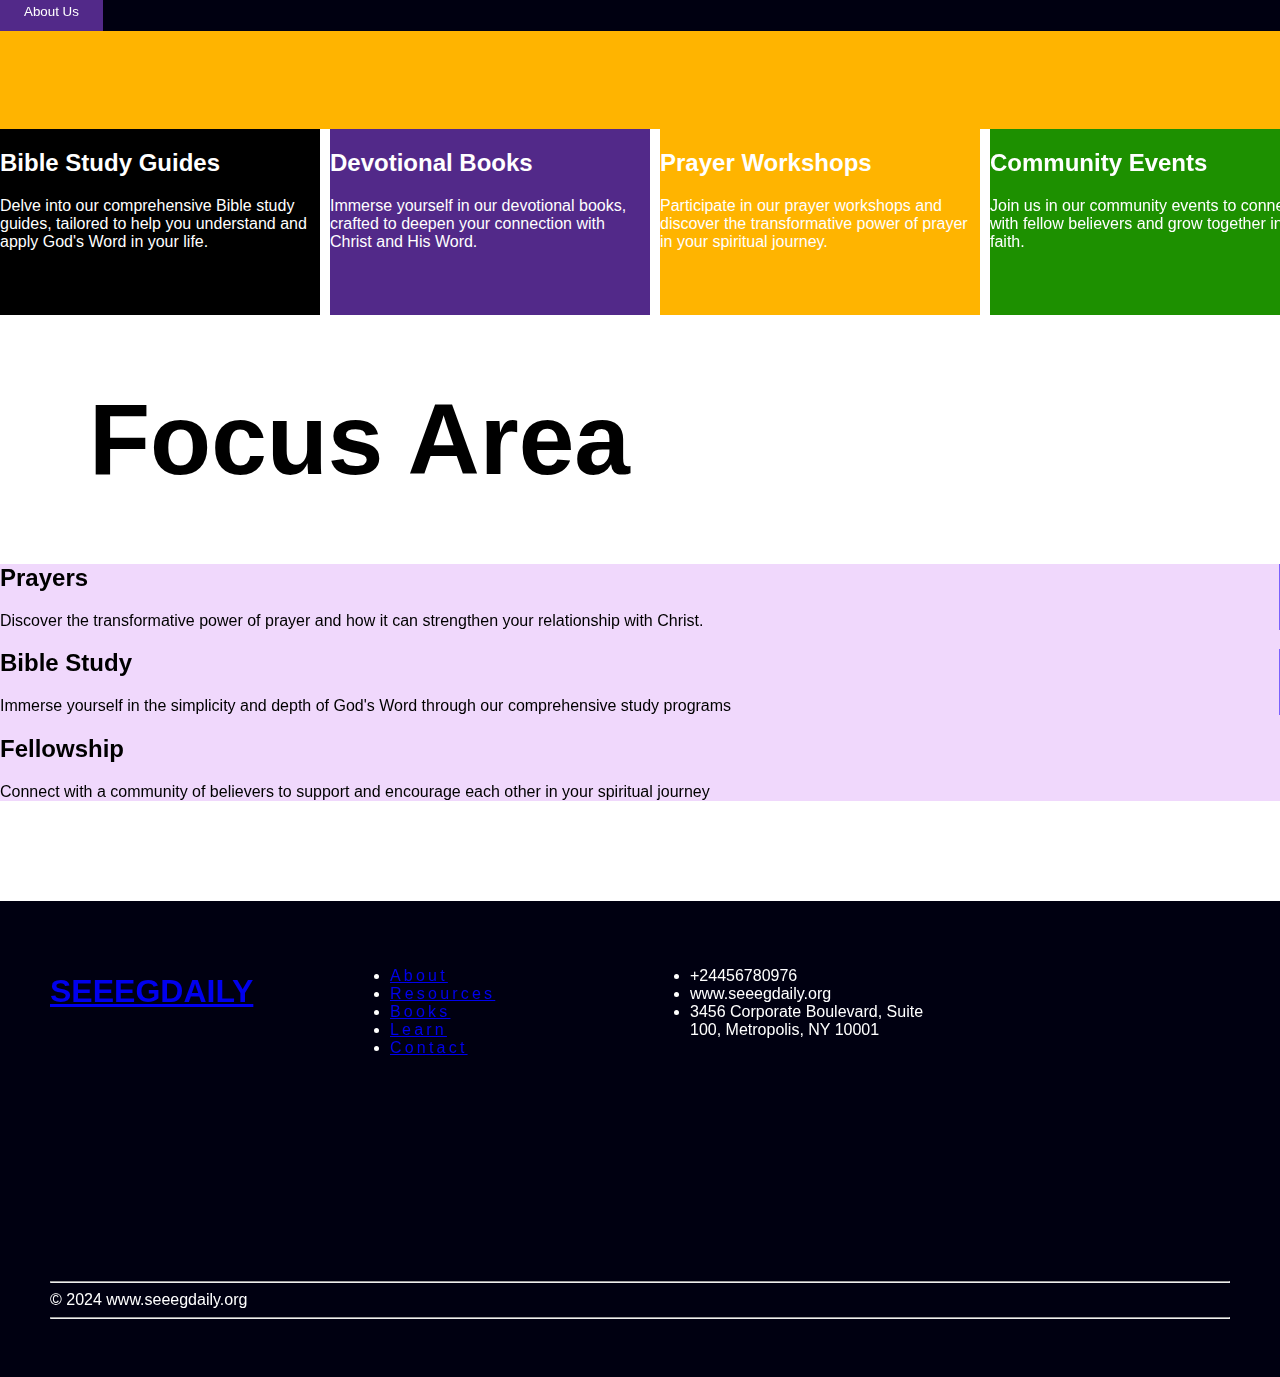
==== commit faf91d16: "first-commit" ====
--- a/index.html
+++ b/index.html
@@ -24,6 +24,7 @@
   <link rel="stylesheet" href="https://cdn.jsdelivr.net/npm/swiper@9/swiper-bundle.min.css" />
   <link rel="stylesheet" href="https://cdn.jsdelivr.net/npm/swiper@11/swiper-bundle.min.css" />
   <link rel="stylesheet" href="css/lightbox.min.css">
+  <link href="https://unpkg.com/aos@2.3.1/dist/aos.css" rel="stylesheet">
   <!--style sheet-->
   <link rel="stylesheet" href="css/style.css">
 </head>
@@ -83,7 +84,7 @@
                   </a>
                 </li>
                 <li class="nav-item">
-                  <a class="nav-link text-uppercase ls-4 text-white" aria-current="page" href="index.html">Books
+                  <a class="nav-link text-uppercase ls-4 text-white" aria-current="page" href="index.html">Learn
                   </a>
                 </li>
               </ul>
@@ -105,7 +106,7 @@
               <li class="font-bold">Resources</li>
             </a>
             <a href="">
-              <li class="font-bold">Books</li>
+              <li class="font-bold">Learn</li>
             </a>
           </ul>
         </div>
@@ -113,7 +114,7 @@
     </header>
     <section class="landing-section">
       <div class="text-center d-flex flex-column gap-lg-3 gap-1">
-        <h1 class="font-bold text-white">SEEGS Daily's<br />Purpose</h1>
+        <h1 data-aos="fade-up" class="font-bold text-white">SEEGS Daily's<br />Purpose</h1>
         <p class="font-regular">Fostering daily growth</p>
       </div>
     </section>
@@ -265,6 +266,10 @@
             </a>
           </li>
           <li class="nav-item">
+            <a class="nav-link ls-4 text-white" aria-current="page" href="index.html">Learn
+            </a>
+          </li>
+          <li class="nav-item">
             <a class="nav-link ls-4 text-white" aria-current="page" href="index.html">Contact
             </a>
           </li>
@@ -312,8 +317,30 @@
   <script src="https://cdn.jsdelivr.net/npm/swiper@11/swiper-bundle.min.js"></script>
   <script src="js/plugins.js"></script>
   <script type="text/javascript" src="js/lightbox.min.js"></script>
-  <script src="https://unpkg.com/isotope-layout@3/dist/isotope.pkgd.min.js"></script>  
+  <script src="https://unpkg.com/isotope-layout@3/dist/isotope.pkgd.min.js"></script>
+  <script src="https://unpkg.com/aos@2.3.1/dist/aos.js"></script>
   <script src="js/script.js"></script>
+  <script>
+    AOS.init({
+      disable: false, // accepts following values: 'phone', 'tablet', 'mobile', boolean, expression or function
+      startEvent: 'DOMContentLoaded', // name of the event dispatched on the document, that AOS should initialize on
+      initClassName: 'aos-init', // class applied after initialization
+      animatedClassName: 'aos-animate', // class applied on animation
+      useClassNames: false, // if true, will add content of `data-aos` as classes on scroll
+      disableMutationObserver: false, // disables automatic mutations' detections (advanced)
+      debounceDelay: 50, // the delay on debounce used while resizing window (advanced)
+      throttleDelay: 99, // the delay on throttle used while scrolling the page (advanced)
+
+      // Settings that can be overridden on per-element basis, by `data-aos-*` attributes:
+      offset: 120, // offset (in px) from the original trigger point
+      delay: 0, // values from 0 to 3000, with step 50ms
+      duration: 400, // values from 0 to 3000, with step 50ms
+      easing: 'ease', // default easing for AOS animations
+      once: false, // whether animation should happen only once - while scrolling down
+      mirror: false, // whether elements should animate out while scrolling past them
+      anchorPlacement: 'top-bottom',
+  });
+  </script>
 </body>
 
 </html>--- a/css/style.css
+++ b/css/style.css
@@ -373,6 +373,7 @@
 .landing-section h1 {
     font-size: 105.04px;
     line-height: 87.34px;
+    text-shadow: 2px 2px 10px rgba(0, 0, 0, 0.3);
 }
 
 .landing-section p {
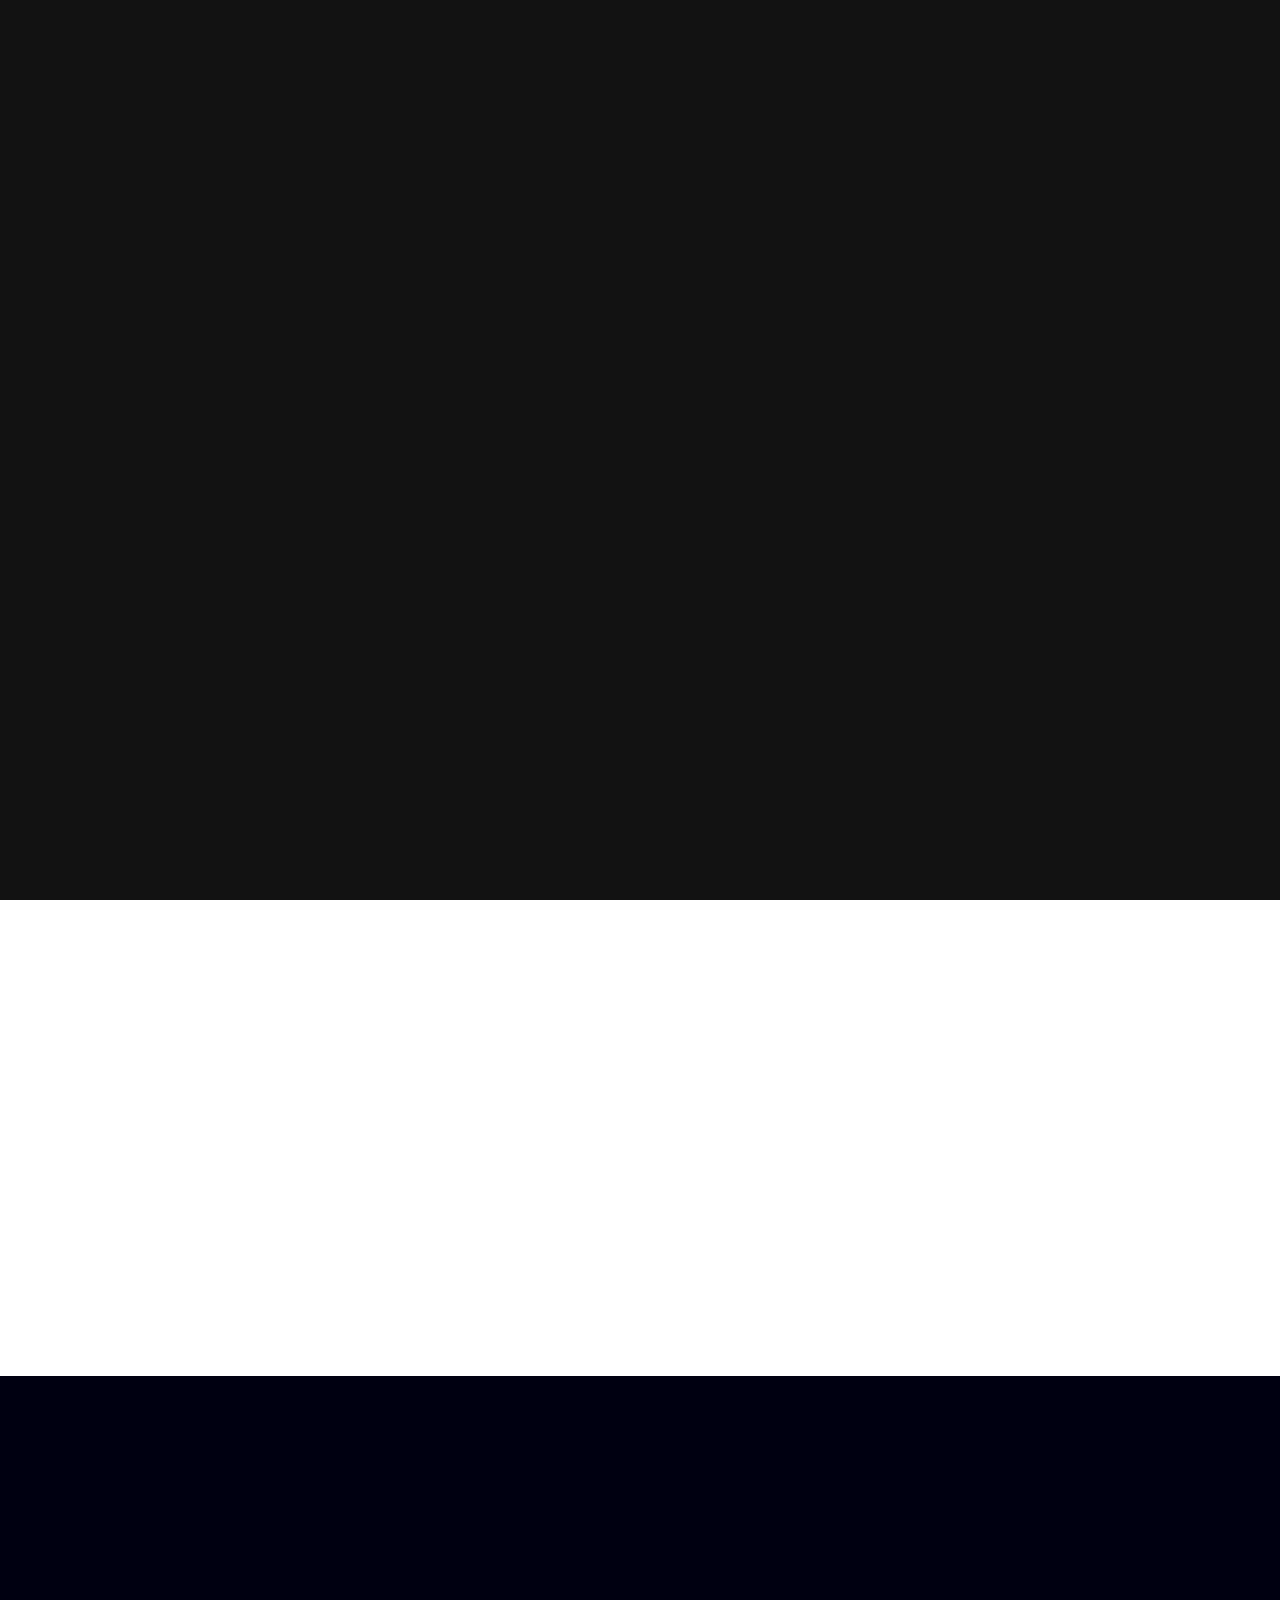
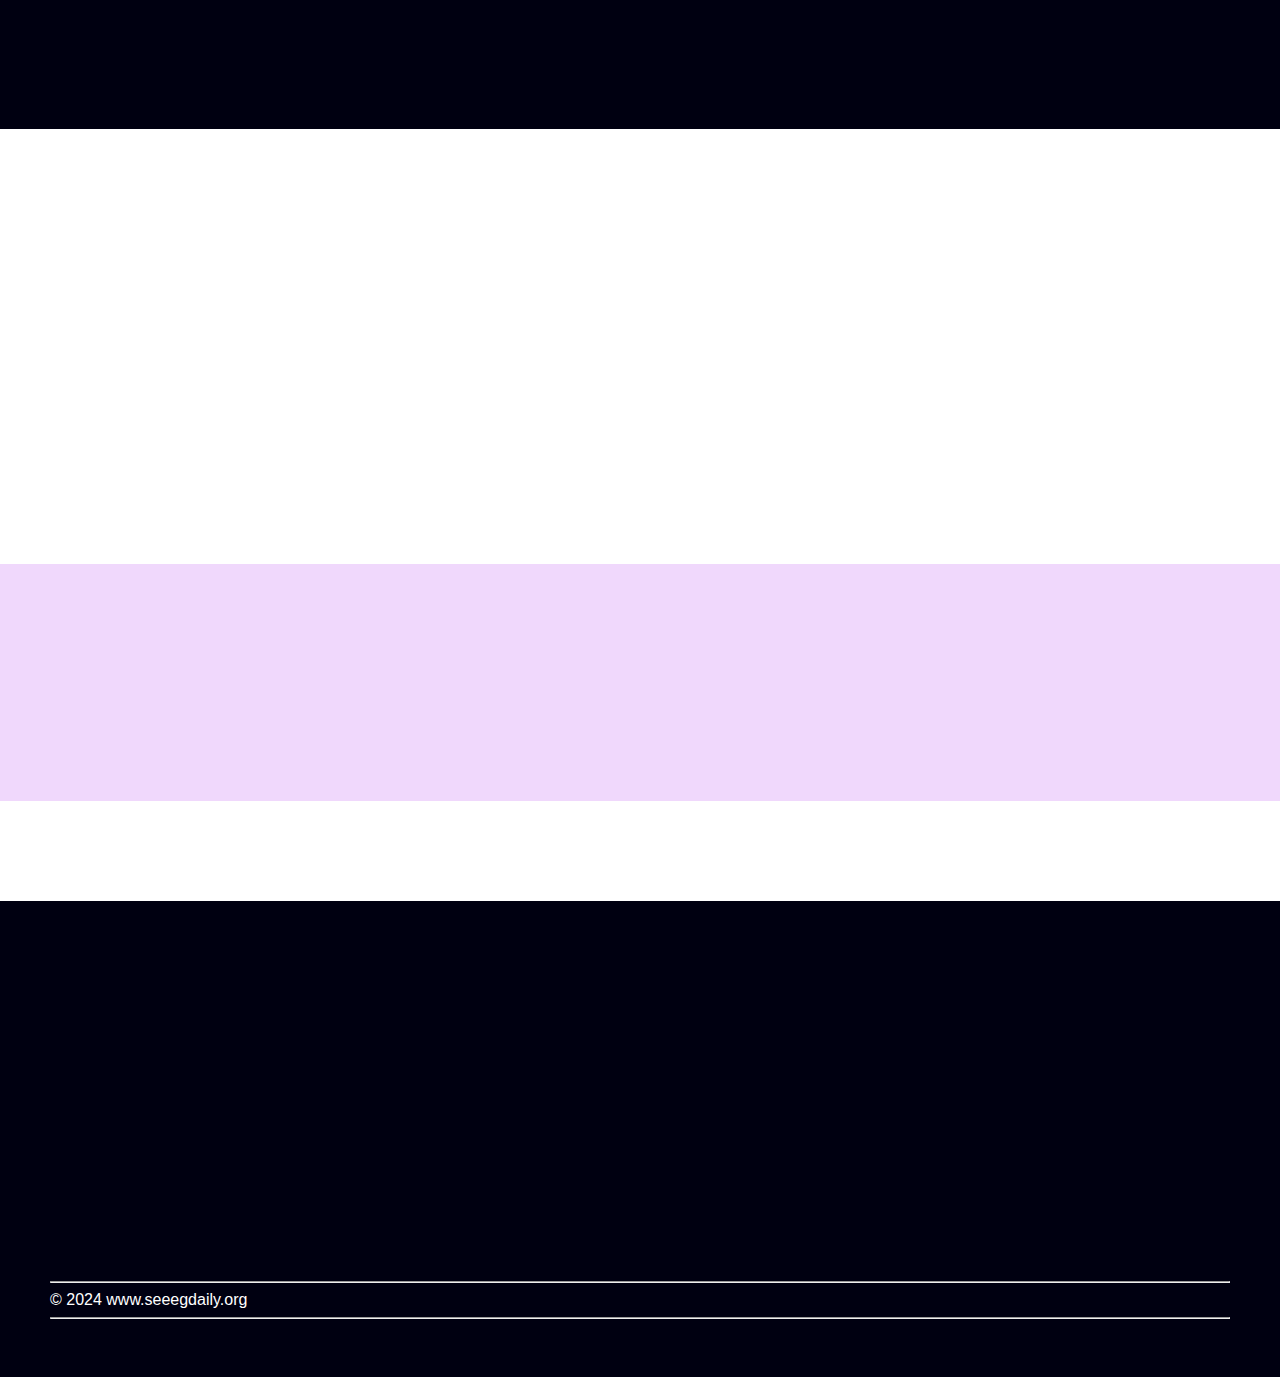
==== commit c0a7badd: "first-commit" ====
--- a/index.html
+++ b/index.html
@@ -97,7 +97,7 @@
           </a>
           <ul class="d-flex gap-5">
             <a href="index.html">
-              <li class="font-bold">Home</li>
+              <li class="font-bold active">Home</li>
             </a>
             <a href="about.html">
               <li class="font-bold">About</li>
@@ -114,7 +114,7 @@
     </header>
     <section class="landing-section">
       <div class="text-center d-flex flex-column gap-lg-3 gap-1">
-        <h1 data-aos="fade-up" class="font-bold text-white">SEEGS Daily's<br />Purpose</h1>
+        <h1 data-aos="fade-up" class="font-bold text-white">SEEEGSDAILY<br />Purpose</h1>
         <p class="font-regular">Fostering daily growth</p>
       </div>
     </section>
@@ -122,10 +122,10 @@
 
   <section class="resources py-5">
     <div class="">
-      <h1 class="font-bold fs-1 w-75 w-lg-50 mx-auto text-center py-5">Reaching a New Generation with a Message of Hope
+      <h1 data-aos="fade-up" class="font-bold fs-1 w-75 w-lg-50 mx-auto text-center py-5">Reaching a New Generation with a Message of Hope
       </h1>
     </div>
-    <div class="p-5">
+    <div data-aos="fade-up" class="p-5">
       <div>
         <h2>Resources for Spiritual Growth</h2>
         <p class="font-medium fs-5">SEEEG Daily provides a wide range of resources for individuals seeking a deeper
@@ -139,19 +139,19 @@
 
   <section class="journey py-5">
     <div class="d-flex align-items-center flex-lg-row flex-column">
-      <div class="flex-grow-1 d-flex flex-column gap-2 p-lg-5 p-3">
+      <div data-aos="fade-right" class="flex-grow-1 d-flex flex-column gap-2 p-lg-5 p-3">
         <h1 class="font-black">Our Journey</h1>
         <p class="font-regular">Discover how SEEEG Daily has been empowering individuals to grow spiritually and strengthening their faith in Christ.</p>
         <button class="font-bold">About Us</button>
       </div>
-      <div class="flex-grow-1">
+      <div data-aos="fade-left" class="flex-grow-1">
         <img src="./images/our-journey.png" alt="" class="w-100">
       </div>
     </div>
   </section>
 
   <section class="py-5">
-    <div class="py-5">
+    <div data-aos="fade-left" class="py-5">
       <div class="swiper book-swiper">
         <div class="swiper-wrapper book-slider">
           <div class="book-card swiper-slide">
@@ -224,19 +224,19 @@
   </section>
 
   <section class="focus-area">
-    <h1 class="font-bold">Focus Area</h1>
+    <h1 data-aos="fade-right" class="font-bold">Focus Area</h1>
     <div class="d-flex flex-lg-row flex-column align-items-center p-4 p-lg-5">
-      <div class="flex-grow-1 p-3 p-lg-5">
+      <div data-aos="fade-up" class="flex-grow-1 p-3 p-lg-5">
         <h2 class="font-bold">Prayers</h2>
         <p class="lh-lg">Discover the transformative power of prayer and how it can strengthen your relationship with
           Christ.</p>
       </div>
-      <div class="flex-grow-1 p-3 p-lg-5">
+      <div data-aos="fade-up" data-aos-delay="100"   class="flex-grow-1 p-3 p-lg-5">
         <h2>Bible Study</h2>
         <p class="lh-lg">Immerse yourself in the simplicity and depth of God's Word through our comprehensive study
           programs</p>
       </div>
-      <div class="flex-grow-1 p-3 p-lg-5">
+      <div data-aos="fade-up" data-aos-delay="200" class="flex-grow-1 p-3 p-lg-5">
         <h2>Fellowship</h2>
         <p class="lh-lg">Connect with a community of believers to support and encourage each other in your spiritual
           journey</p>
@@ -246,12 +246,12 @@
 
   <footer>
     <div>
-      <div>
+      <div data-aos="fade-up">
         <a href="index.html">
           <h1 class="font-bold fs-4 text-white">SEEEGDAILY</h1>
         </a>
       </div>
-      <div>
+      <div data-aos="fade-up" data-aos-delay="100">
         <ul class="navbar-nav flex-grow-1">
           <li class="nav-item">
             <a class="nav-link ls-4 text-white" aria-current="page" href="about.html">About
@@ -275,7 +275,7 @@
           </li>
         </ul>
       </div>
-      <div>
+      <div data-aos="fade-up" data-aos-delay="200">
         <ul class="navbar-nav flex-grow-1 lh-lg">
           <li class="nav-item">
             +24456780976
@@ -288,7 +288,7 @@
           </li>
         </ul>
       </div>
-      <div class="fs-2">
+      <div data-aos="fade-up" data-aos-delay="300" class="fs-2">
         <i class="fa-brands fa-youtube"></i>
         <i class="fa-brands fa-linkedin"></i>
         <i class="fa-brands fa-instagram"></i>
@@ -336,7 +336,7 @@
       delay: 0, // values from 0 to 3000, with step 50ms
       duration: 400, // values from 0 to 3000, with step 50ms
       easing: 'ease', // default easing for AOS animations
-      once: false, // whether animation should happen only once - while scrolling down
+      once: true, // whether animation should happen only once - while scrolling down
       mirror: false, // whether elements should animate out while scrolling past them
       anchorPlacement: 'top-bottom',
   });
--- a/css/style.css
+++ b/css/style.css
@@ -31,6 +31,7 @@
 
 body {
     margin: 0;
+    overflow-x: hidden;
 }
 
 /* fonts color */
@@ -756,4 +757,7 @@
         font-size: 20px;
         line-height: 30px;
     }
+    .author-img img {
+        width: 100%;
+    }
 }